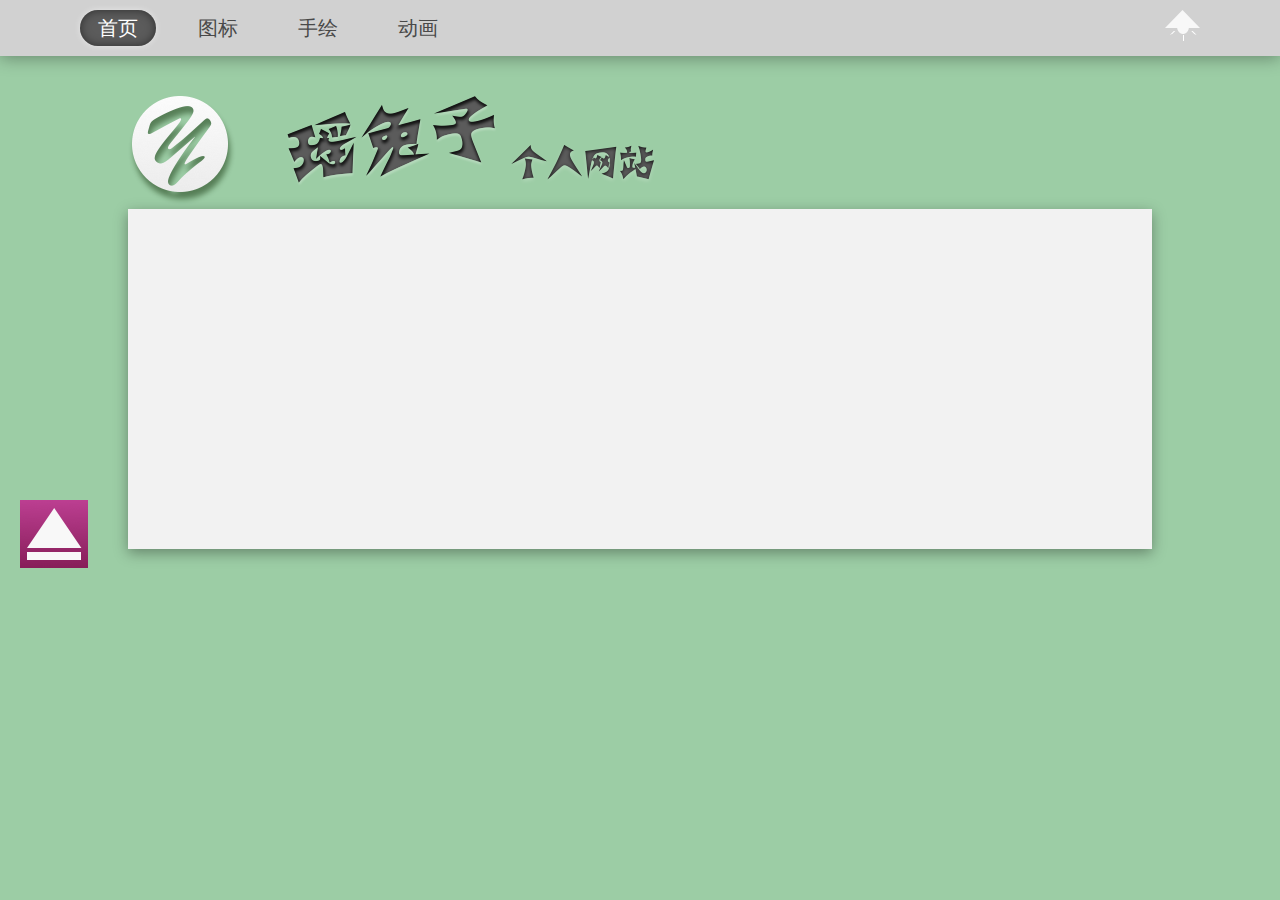
==== html/index.html @ 1ae6d63e "增加图片" ====
<!DOCTYPE html>
<html lang="en">
<head>
	<meta charset="UTF-8">
	<title>瑶兔子的草</title>
<link rel="stylesheet" type="text/css" href="../css/body.css">
</head>
<body>
	<div id="up-btn"><img src="../pic/up-btn.png"" alt=""></div>
	<nav id="banner">
		<div class="a1"><a href="#">首页</a></div>
		<div class="a2"><a href="#">图标</a></div>
		<div class="a3"><a href="#">手绘</a></div>
		<div class="a4"><a href="#">动画</a></div>
		<img id="light" src="../pic/light-on.png" alt="">
	</nav><!-- banner结束 -->


	<div id="head"><!-- head开始 -->
		<div class="logo"><img src="../pic/lit-logo.png" alt=""></div>
		<div class="name"><img src="../pic/name.png" alt=""></div>
		<div  class="name-2"><img src="../pic/name-2.png" alt=""></div>
		<div class="show">
			<img src="" alt="">
		</div>
	</div><!-- head结束 -->
</body>
</html>
---- css/body.css ----
* {
  margin: 0;
  padding: 0; }

body {
  font-family: 'Times New Roman',Microsoft YaHei;
  background: #9CCDA5;
  color: #fff; }

#up-btn {
  position: fixed;
  left: 20px;
  top: 500px; }

#banner {
  background-color: #D1D1D1;
  width: auto;
  height: 56px;
  padding-left: 70px;
  padding-right: 70px;
  box-shadow: 0px 2px 16px 0px rgba(0, 0, 0, 0.34);
  z-index: 100; }
  #banner div {
    display: inline-block;
    margin: 10px;
    height: 36px;
    line-height: 36px;
    width: 76px;
    border-radius: 20px;
    text-align: center; }
    #banner div a {
      text-decoration: none;
      color: #494949;
      font-size: 20px; }
  #banner div:hover, #banner .a1 {
    background: #5B5B5B;
    box-shadow: 0px 0px 6px 0px rgba(255, 255, 255, 0.5), inset 0px 0px 10px 0px rgba(0, 0, 0, 0.5);
    background-color: #5B5B5B; }
    #banner div:hover a, #banner .a1 a {
      color: #fff; }
  #banner img {
    float: right;
    margin: 10px; }

#head {
  height: 527px;
  width: 1024px;
  margin: 0 auto;
  z-index: 1; }
  #head .logo {
    float: left;
    margin-top: 40px;
    margin-left: 0px;
    overflow: hidden; }
  #head .name {
    float: left;
    margin-top: 40px;
    margin-left: 50px; }
  #head .name-2 {
    float: left;
    margin-top: 87px;
    margin-left: 10px; }
  #head .show {
    clear: both;
    height: 340px;
    width: auto;
    top: 280px;
    background: #F2F2F2;
    box-shadow: 0px 4px 13px 0px rgba(0, 0, 0, 0.35); }

/*# sourceMappingURL=body.css.map */
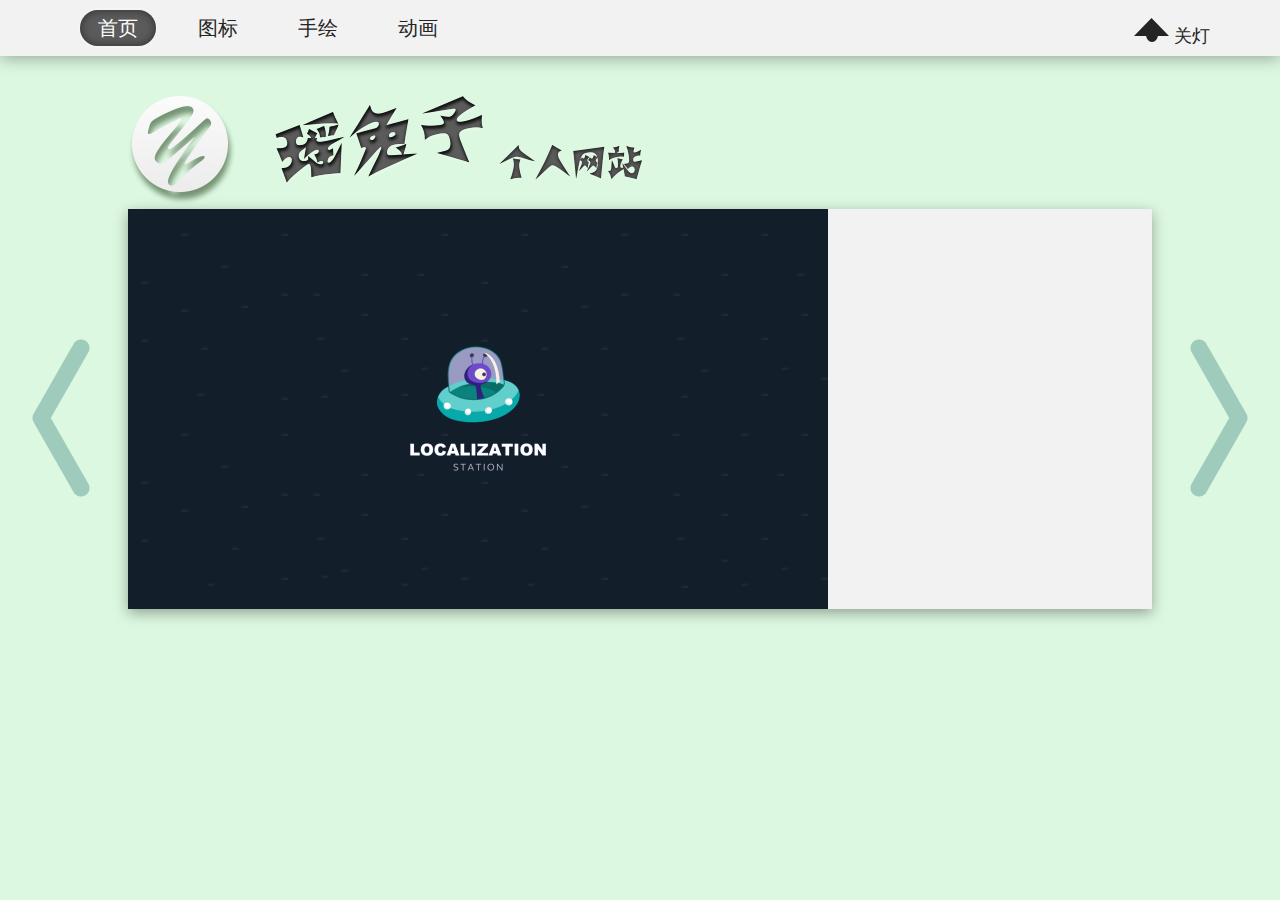
==== commit 5aea1c8f: "头部主体部分" ====
--- a/html/index.html
+++ b/html/index.html
@@ -4,15 +4,29 @@
 	<meta charset="UTF-8">
 	<title>瑶兔子的草</title>
 <link rel="stylesheet" type="text/css" href="../css/body.css">
+<script>
+	function $(id){
+  return getElementById('id');
+	}
+	window.onload = function(){
+		if (scrollTop>screenHeight) {
+			$(up-btn).style.display="block";
+		}
+	}
+</script>
 </head>
 <body>
-	<div id="up-btn"><img src="../pic/up-btn.png"" alt=""></div>
+<!-- 上升按钮
+ -->	<div id="up-btn"><img src="../pic/up-btn.png"" alt=""></div>
+
+
+
 	<nav id="banner">
 		<div class="a1"><a href="#">首页</a></div>
 		<div class="a2"><a href="#">图标</a></div>
 		<div class="a3"><a href="#">手绘</a></div>
 		<div class="a4"><a href="#">动画</a></div>
-		<img id="light" src="../pic/light-on.png" alt="">
+		<a class = "clos-lit" href="#"><img id="light" src="../pic/light-off.png" alt=""><span>关灯</span></a>
 	</nav><!-- banner结束 -->
 
 
@@ -20,9 +34,15 @@
 		<div class="logo"><img src="../pic/lit-logo.png" alt=""></div>
 		<div class="name"><img src="../pic/name.png" alt=""></div>
 		<div  class="name-2"><img src="../pic/name-2.png" alt=""></div>
+		<div class="crap">
+		<img class = "left-btn" src="../pic/left-btn.png" alt="">
+		
+		<img class = "right-btn" src="../pic/right-btn.png" alt="">
 		<div class="show">
-			<img src="" alt="">
+			<img src="../pic/alien-boat.gif" alt="" height="400px">
 		</div>
+		</div>
+
 	</div><!-- head结束 -->
 </body>
 </html>--- a/css/body.css
+++ b/css/body.css
@@ -4,16 +4,15 @@
 
 body {
   font-family: 'Times New Roman',Microsoft YaHei;
-  background: #9CCDA5;
+  background: #DCF8E1;
   color: #fff; }
 
 #up-btn {
   position: fixed;
-  left: 20px;
-  top: 500px; }
+  display: none; }
 
 #banner {
-  background-color: #D1D1D1;
+  background-color: #F2F2F2;
   width: auto;
   height: 56px;
   padding-left: 70px;
@@ -30,7 +29,7 @@
     text-align: center; }
     #banner div a {
       text-decoration: none;
-      color: #494949;
+      color: #242424;
       font-size: 20px; }
   #banner div:hover, #banner .a1 {
     background: #5B5B5B;
@@ -38,34 +37,53 @@
     background-color: #5B5B5B; }
     #banner div:hover a, #banner .a1 a {
       color: #fff; }
-  #banner img {
+  #banner .clos-lit {
     float: right;
-    margin: 10px; }
+    color: #242424;
+    text-decoration: none;
+    line-height: 56px;
+    overflow: hidden;
+    height: 56px;
+    font-size: 18px;
+    padding-top: 8px;
+    padding-bottom: 10px; }
+    #banner .clos-lit img {
+      margin-right: 5px; }
 
 #head {
   height: 527px;
-  width: 1024px;
   margin: 0 auto;
   z-index: 1; }
   #head .logo {
     float: left;
     margin-top: 40px;
-    margin-left: 0px;
+    margin-left: 10%;
     overflow: hidden; }
   #head .name {
     float: left;
     margin-top: 40px;
-    margin-left: 50px; }
+    margin-left: 3%; }
   #head .name-2 {
     float: left;
     margin-top: 87px;
     margin-left: 10px; }
-  #head .show {
+  #head .crap {
     clear: both;
-    height: 340px;
-    width: auto;
-    top: 280px;
-    background: #F2F2F2;
-    box-shadow: 0px 4px 13px 0px rgba(0, 0, 0, 0.35); }
+    position: relative; }
+    #head .crap .show {
+      overflow: hidden;
+      height: 400px;
+      width: 80%;
+      margin: 0 auto;
+      background: #F2F2F2;
+      box-shadow: 0px 4px 13px 0px rgba(0, 0, 0, 0.35); }
+      #head .crap .show img {
+        margin: 0 auto; }
+  #head .left-btn {
+    float: left;
+    padding: 130px 2.5%; }
+  #head .right-btn {
+    float: right;
+    padding: 130px 2.5%; }
 
 /*# sourceMappingURL=body.css.map */
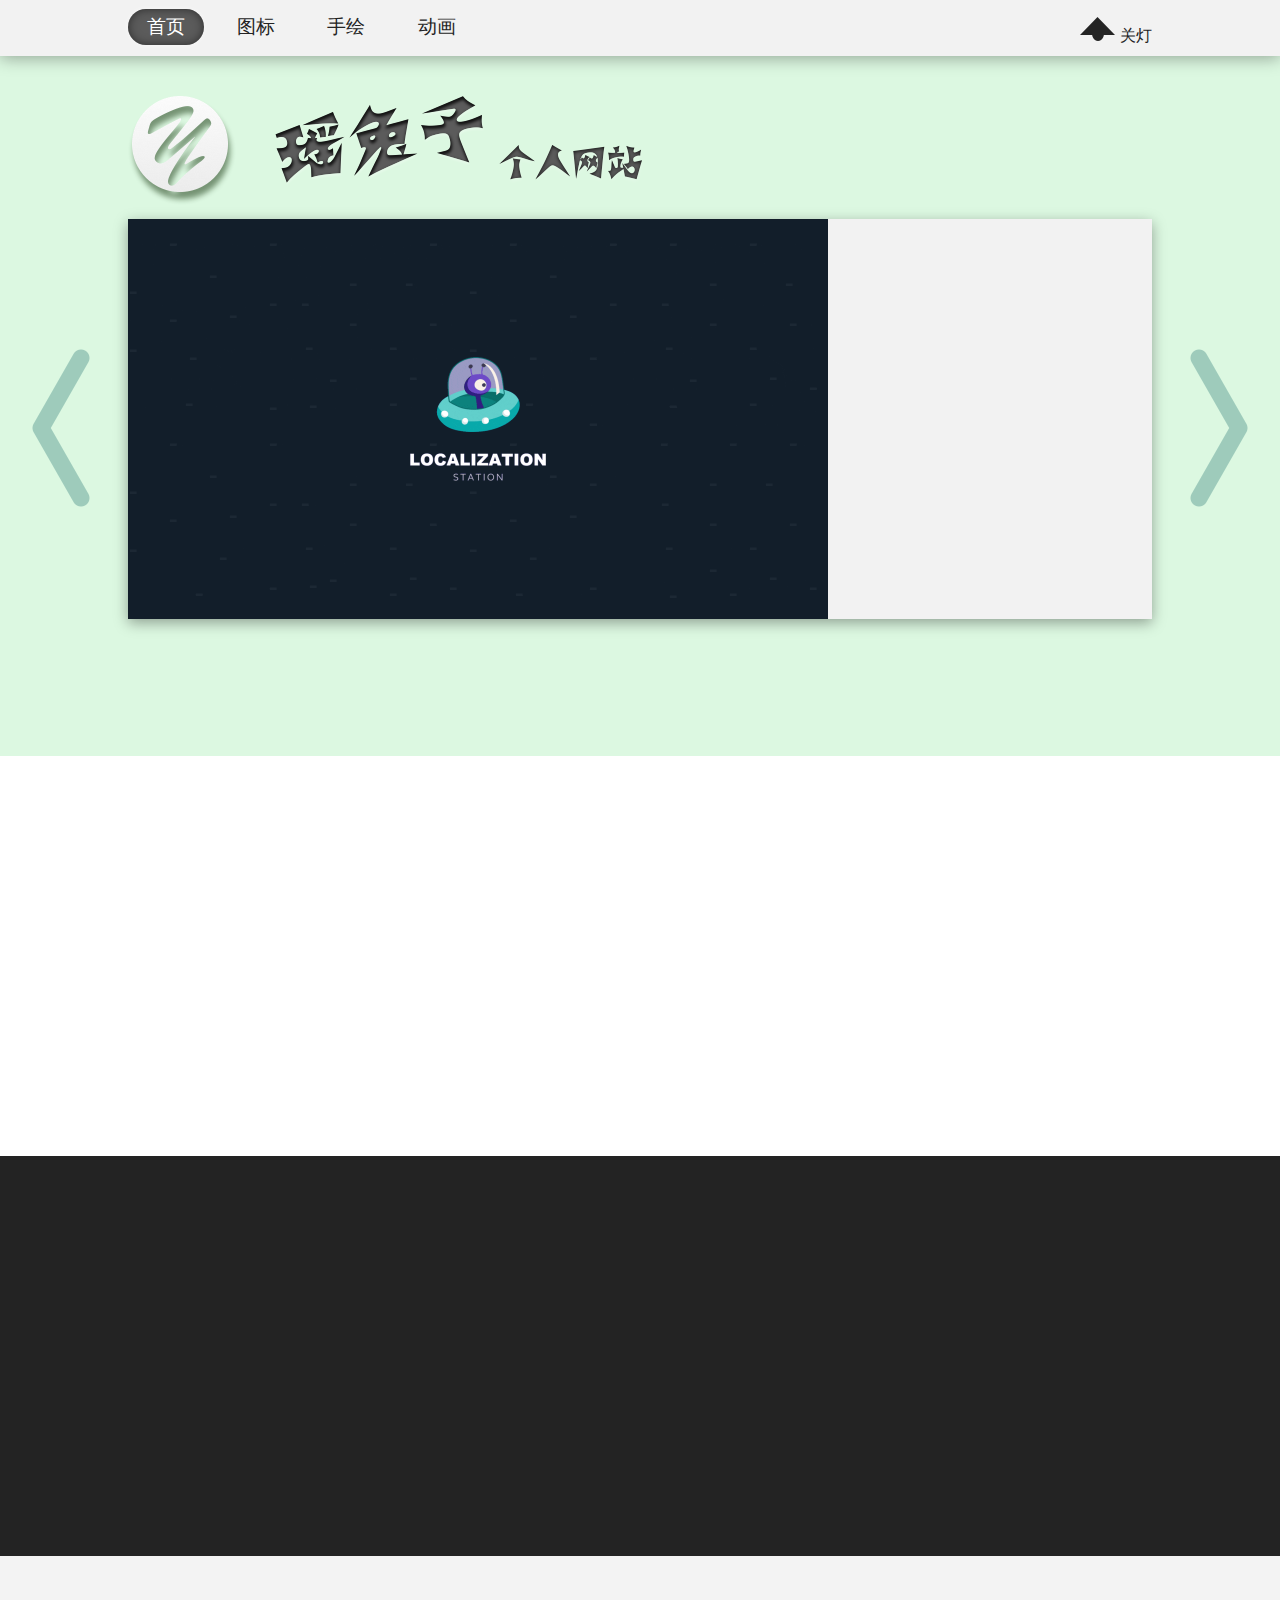
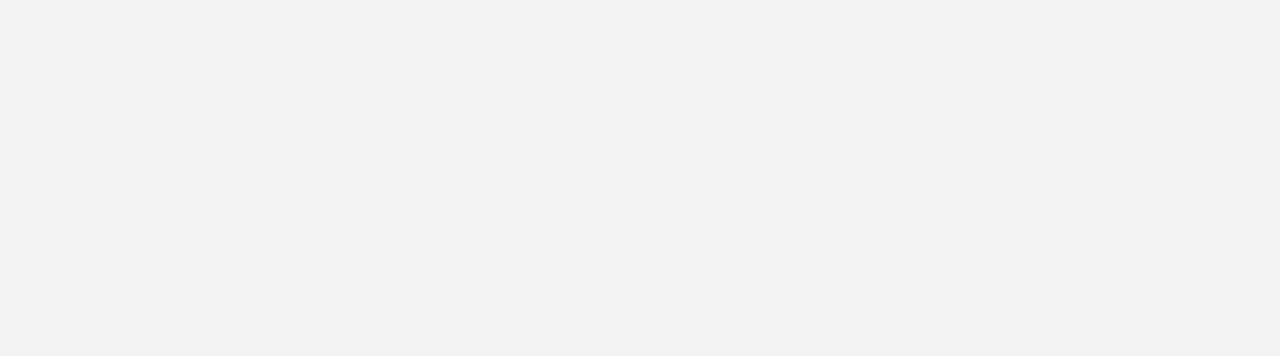
==== commit ceaeebc3: "修改网站名字" ====
--- a/html/index.html
+++ b/html/index.html
@@ -1,16 +1,27 @@
 <!DOCTYPE html>
 <html lang="en">
 <head>
-	<meta charset="UTF-8">
-	<title>瑶兔子的草</title>
+	<meta charset="UTF-8" >
+	<meta content="吴瑶，瑶兔子，个人网站，个人博客，绘画，制图，美工，浙工大，web前端开发，html5，css，ps,sketch" name="Keywords">
+	<meta name="viewport" content="width=device-width, initial-scale=1" />  
+	
 <link rel="stylesheet" type="text/css" href="../css/body.css">
+
+<link rel="stylesheet" type="text/css" media="screen and (max-device-width: 600px)"  
+  href="../css/min.css" /> 
+<link rel="stylesheet" type="text/css" media="screen and (min-width: 600px) and (max-device-width: 980px)"  
+ href="../css/mid.css" />
+<link        rel="shortcut icon" href="favicon.ico" /> 
+
+
+<title>瑶兔子Zone</title>
+
 <script>
 	function $(id){
   return getElementById('id');
 	}
 	window.onload = function(){
-		if (scrollTop>screenHeight) {
-			$(up-btn).style.display="block";
+		alert("document.body.clientWidth");
 		}
 	}
 </script>
@@ -35,14 +46,32 @@
 		<div class="name"><img src="../pic/name.png" alt=""></div>
 		<div  class="name-2"><img src="../pic/name-2.png" alt=""></div>
 		<div class="crap">
-		<img class = "left-btn" src="../pic/left-btn.png" alt="">
-		
-		<img class = "right-btn" src="../pic/right-btn.png" alt="">
-		<div class="show">
-			<img src="../pic/alien-boat.gif" alt="" height="400px">
-		</div>
+			<img class = "left-btn" src="../pic/left-btn.png" alt="">
+			
+			<img class = "right-btn" src="../pic/right-btn.png" alt="">
+			<div class="show">
+				<img src="../pic/alien-boat.gif" alt="" height="400px">
+			</div>
 		</div>
 
 	</div><!-- head结束 -->
-</body>
+
+<!-- 	第一部分开始-->	
+ 	<section id="sec-1">
+		
+	</section>
+<!-- 第一部分结束-->
+
+<!-- 	第二部分开始-->	
+ 	<section id="sec-2">
+		
+	</section>
+<!-- 第二部分结束-->
+
+<!-- 	第三部分开始-->	
+ 	<section id="sec-3">
+		
+	</section>
+<!-- 第三部分结束-->
+ </body>
 </html>--- a/css/body.css
+++ b/css/body.css
@@ -1,6 +1,9 @@
 * {
   margin: 0;
   padding: 0; }
+
+img, object {
+  max-width: 100%; }
 
 body {
   font-family: 'Times New Roman',Microsoft YaHei;
@@ -15,13 +18,14 @@
   background-color: #F2F2F2;
   width: auto;
   height: 56px;
-  padding-left: 70px;
-  padding-right: 70px;
+  line-height: 56px;
+  padding-left: 10%;
+  padding-right: 10%;
   box-shadow: 0px 2px 16px 0px rgba(0, 0, 0, 0.34);
   z-index: 100; }
   #banner div {
     display: inline-block;
-    margin: 10px;
+    margin-right: 1%;
     height: 36px;
     line-height: 36px;
     width: 76px;
@@ -30,7 +34,7 @@
     #banner div a {
       text-decoration: none;
       color: #242424;
-      font-size: 20px; }
+      font-size: 1.2rem; }
   #banner div:hover, #banner .a1 {
     background: #5B5B5B;
     box-shadow: 0px 0px 6px 0px rgba(255, 255, 255, 0.5), inset 0px 0px 10px 0px rgba(0, 0, 0, 0.5);
@@ -44,14 +48,14 @@
     line-height: 56px;
     overflow: hidden;
     height: 56px;
-    font-size: 18px;
+    font-size: 100%;
     padding-top: 8px;
     padding-bottom: 10px; }
     #banner .clos-lit img {
       margin-right: 5px; }
 
 #head {
-  height: 527px;
+  height: 700px;
   margin: 0 auto;
   z-index: 1; }
   #head .logo {
@@ -69,12 +73,13 @@
     margin-left: 10px; }
   #head .crap {
     clear: both;
-    position: relative; }
+    position: relative;
+    top: 10px; }
     #head .crap .show {
       overflow: hidden;
       height: 400px;
       width: 80%;
-      margin: 0 auto;
+      margin: 0px auto;
       background: #F2F2F2;
       box-shadow: 0px 4px 13px 0px rgba(0, 0, 0, 0.35); }
       #head .crap .show img {
@@ -86,4 +91,19 @@
     float: right;
     padding: 130px 2.5%; }
 
+#sec-1 {
+  height: 400px;
+  width: auto;
+  background-color: #fff; }
+
+#sec-2 {
+  height: 400px;
+  width: auto;
+  background-color: #232323; }
+
+#sec-3 {
+  height: 400px;
+  width: auto;
+  background-color: #F3F3F3; }
+
 /*# sourceMappingURL=body.css.map */
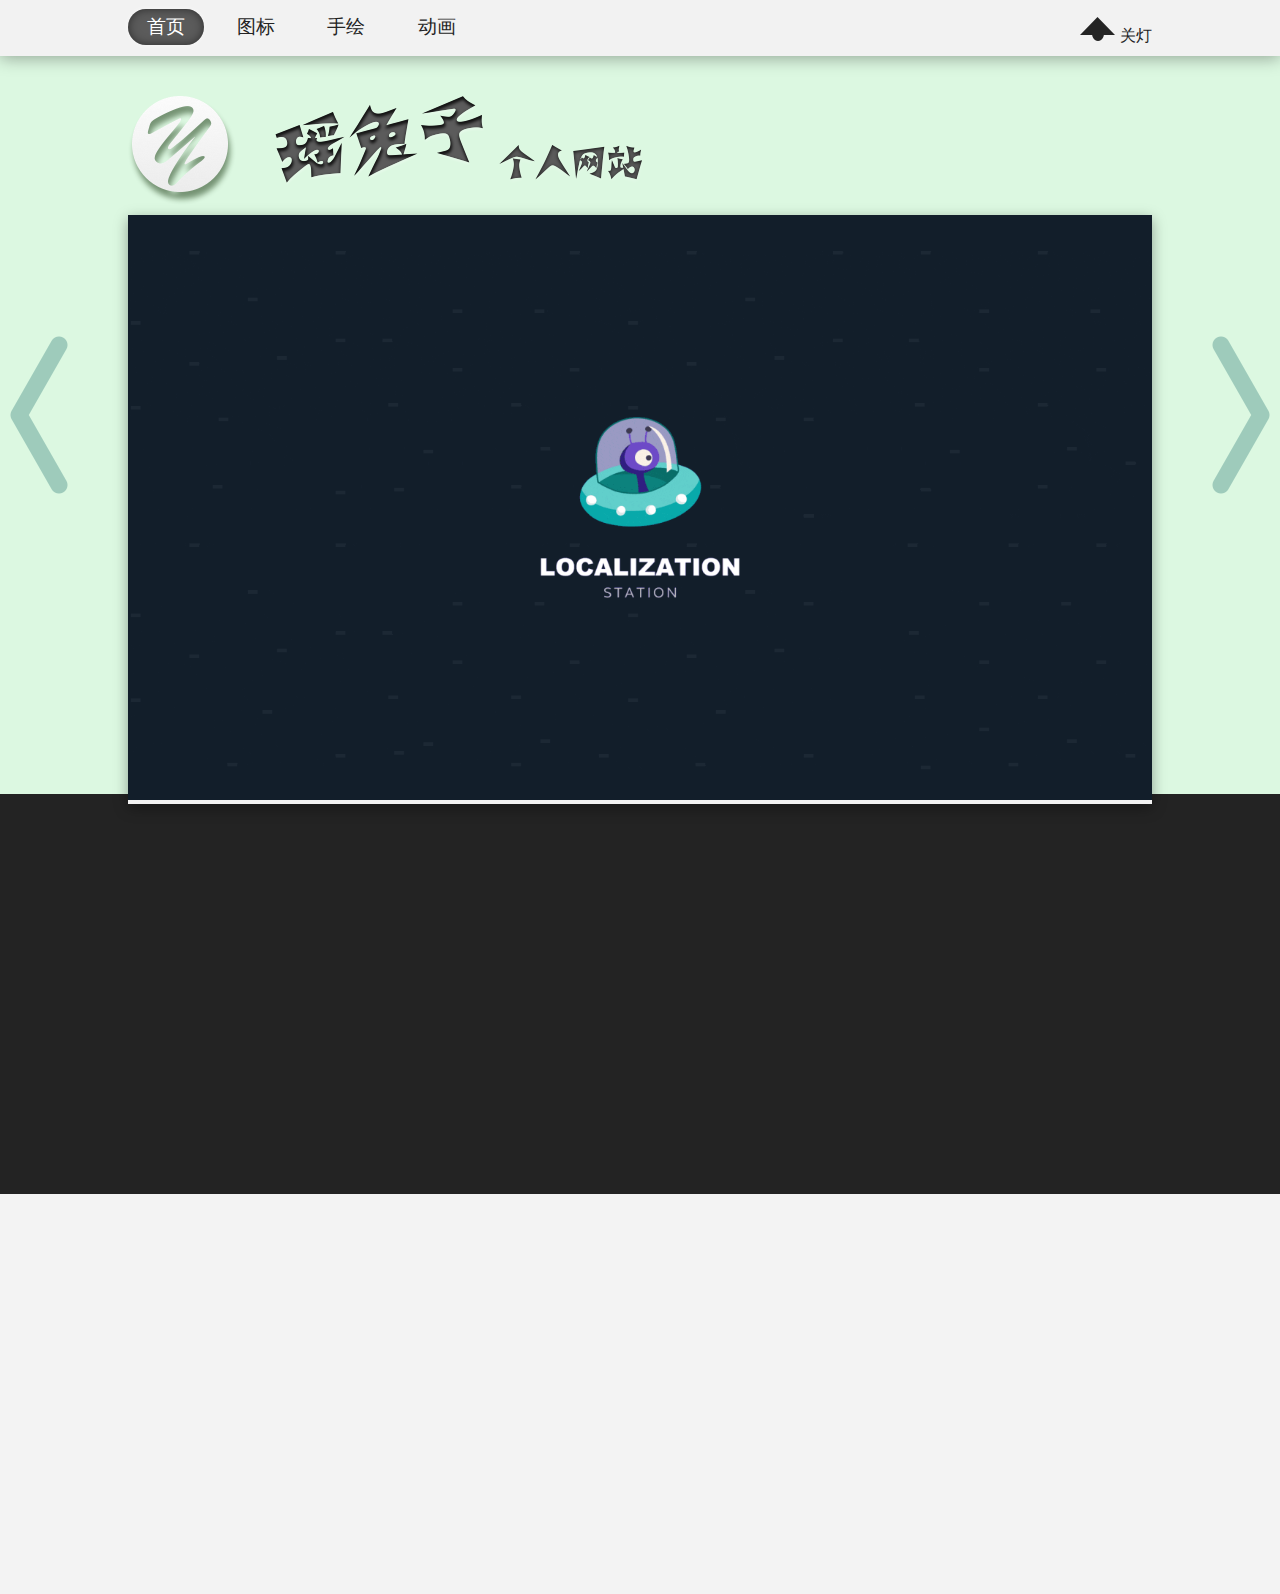
==== commit a7636fa1: "手机自适应效果" ====
--- a/html/index.html
+++ b/html/index.html
@@ -3,28 +3,65 @@
 <head>
 	<meta charset="UTF-8" >
 	<meta content="吴瑶，瑶兔子，个人网站，个人博客，绘画，制图，美工，浙工大，web前端开发，html5，css，ps,sketch" name="Keywords">
-	<meta name="viewport" content="width=device-width, initial-scale=1" />  
+	<meta name="viewport" content="width=device-width, initial-scale=1, maximum-scale=1, user-scalable=no"> 
 	
 <link rel="stylesheet" type="text/css" href="../css/body.css">
 
-<link rel="stylesheet" type="text/css" media="screen and (max-device-width: 600px)"  
-  href="../css/min.css" /> 
-<link rel="stylesheet" type="text/css" media="screen and (min-width: 600px) and (max-device-width: 980px)"  
- href="../css/mid.css" />
+<!-- <link rel="stylesheet" type="text/css" media="screen and (min-device-width: 601px)"  
+  href="../css/body.css" /> 
+ -->
 <link        rel="shortcut icon" href="favicon.ico" /> 
+<style>
+/*适应小屏幕*/
+	@media screen and (max-width: 600px){
+	
+		#banner{
+			padding-left:5px;
+			padding-right:5px;
+			}	
+						
+		#banner div{
+					width: 40px;
+					margin-right: 0;}
 
+		#banner div a{
+					font-size: 1rem;}
+		#light{
+			width:20px;
+			height: auto;
+		}
+
+    .logo{
+    	width:20%;
+			height: auto;	
+    }
+		.name,.name-2{
+			width:30%;
+			height: auto;	
+		}
+
+		#head .logo{
+			margin-top: 10px;
+			margin-left:2%;
+		}
+		#head .name{
+			margin-top: 30px;
+			margin-left:2%;
+		}
+		#head .name-2{
+			margin-top: 30px;
+			margin-left:2%;
+		}
+		#sec-1 .left-btn,#sec-1 .right-btn{
+			display: none;
+		}
+
+}
+</style>
 
 <title>瑶兔子Zone</title>
 
-<script>
-	function $(id){
-  return getElementById('id');
-	}
-	window.onload = function(){
-		alert("document.body.clientWidth");
-		}
-	}
-</script>
+
 </head>
 <body>
 <!-- 上升按钮
@@ -42,23 +79,18 @@
 
 
 	<div id="head"><!-- head开始 -->
-		<div class="logo"><img src="../pic/lit-logo.png" alt=""></div>
-		<div class="name"><img src="../pic/name.png" alt=""></div>
-		<div  class="name-2"><img src="../pic/name-2.png" alt=""></div>
-		<div class="crap">
-			<img class = "left-btn" src="../pic/left-btn.png" alt="">
-			
-			<img class = "right-btn" src="../pic/right-btn.png" alt="">
-			<div class="show">
-				<img src="../pic/alien-boat.gif" alt="" height="400px">
-			</div>
+		<img class="logo" src="../pic/lit-logo.png" alt="">
+		<img class="name" src="../pic/name.png" alt="">
+		<img class="name-2" src="../pic/name-2.png" alt="">
 		</div>
-
 	</div><!-- head结束 -->
 
 <!-- 	第一部分开始-->	
  	<section id="sec-1">
-		
+			<img class = "left-btn" src="../pic/left-btn.png" alt="">
+			<img class = "right-btn" src="../pic/right-btn.png" alt="">
+			<div class="show">
+				<img src="../pic/alien-boat.gif" alt="" >
 	</section>
 <!-- 第一部分结束-->
 
--- a/css/body.css
+++ b/css/body.css
@@ -3,6 +3,7 @@
   padding: 0; }
 
 img, object {
+  width: auto;
   max-width: 100%; }
 
 body {
@@ -26,9 +27,9 @@
   #banner div {
     display: inline-block;
     margin-right: 1%;
+    width: 76px;
     height: 36px;
     line-height: 36px;
-    width: 76px;
     border-radius: 20px;
     text-align: center; }
     #banner div a {
@@ -55,7 +56,7 @@
       margin-right: 5px; }
 
 #head {
-  height: 700px;
+  height: 100px;
   margin: 0 auto;
   z-index: 1; }
   #head .logo {
@@ -71,30 +72,30 @@
     float: left;
     margin-top: 87px;
     margin-left: 10px; }
-  #head .crap {
-    clear: both;
-    position: relative;
-    top: 10px; }
-    #head .crap .show {
-      overflow: hidden;
-      height: 400px;
-      width: 80%;
-      margin: 0px auto;
-      background: #F2F2F2;
-      box-shadow: 0px 4px 13px 0px rgba(0, 0, 0, 0.35); }
-      #head .crap .show img {
-        margin: 0 auto; }
-  #head .left-btn {
-    float: left;
-    padding: 130px 2.5%; }
-  #head .right-btn {
-    float: right;
-    padding: 130px 2.5%; }
 
 #sec-1 {
-  height: 400px;
-  width: auto;
-  background-color: #fff; }
+  clear: both;
+  position: relative;
+  top: 10px; }
+  #sec-1 .show {
+    overflow: hidden;
+    height: auto;
+    width: 80%;
+    margin: 0px auto;
+    background: #F2F2F2;
+    box-shadow: 0px 4px 13px 0px rgba(0, 0, 0, 0.35); }
+    #sec-1 .show img {
+      margin: 0 auto; }
+
+.left-btn {
+  position: absolute;
+  left: 10px;
+  margin-top: 121px; }
+
+.right-btn {
+  position: absolute;
+  right: 10px;
+  margin-top: 121px; }
 
 #sec-2 {
   height: 400px;
--- a/css/body.css
+++ b/css/body.css
@@ -3,6 +3,7 @@
   padding: 0; }
 
 img, object {
+  width: auto;
   max-width: 100%; }
 
 body {
@@ -26,9 +27,9 @@
   #banner div {
     display: inline-block;
     margin-right: 1%;
+    width: 76px;
     height: 36px;
     line-height: 36px;
-    width: 76px;
     border-radius: 20px;
     text-align: center; }
     #banner div a {
@@ -55,7 +56,7 @@
       margin-right: 5px; }
 
 #head {
-  height: 700px;
+  height: 100px;
   margin: 0 auto;
   z-index: 1; }
   #head .logo {
@@ -71,30 +72,30 @@
     float: left;
     margin-top: 87px;
     margin-left: 10px; }
-  #head .crap {
-    clear: both;
-    position: relative;
-    top: 10px; }
-    #head .crap .show {
-      overflow: hidden;
-      height: 400px;
-      width: 80%;
-      margin: 0px auto;
-      background: #F2F2F2;
-      box-shadow: 0px 4px 13px 0px rgba(0, 0, 0, 0.35); }
-      #head .crap .show img {
-        margin: 0 auto; }
-  #head .left-btn {
-    float: left;
-    padding: 130px 2.5%; }
-  #head .right-btn {
-    float: right;
-    padding: 130px 2.5%; }
 
 #sec-1 {
-  height: 400px;
-  width: auto;
-  background-color: #fff; }
+  clear: both;
+  position: relative;
+  top: 10px; }
+  #sec-1 .show {
+    overflow: hidden;
+    height: auto;
+    width: 80%;
+    margin: 0px auto;
+    background: #F2F2F2;
+    box-shadow: 0px 4px 13px 0px rgba(0, 0, 0, 0.35); }
+    #sec-1 .show img {
+      margin: 0 auto; }
+
+.left-btn {
+  position: absolute;
+  left: 10px;
+  margin-top: 121px; }
+
+.right-btn {
+  position: absolute;
+  right: 10px;
+  margin-top: 121px; }
 
 #sec-2 {
   height: 400px;
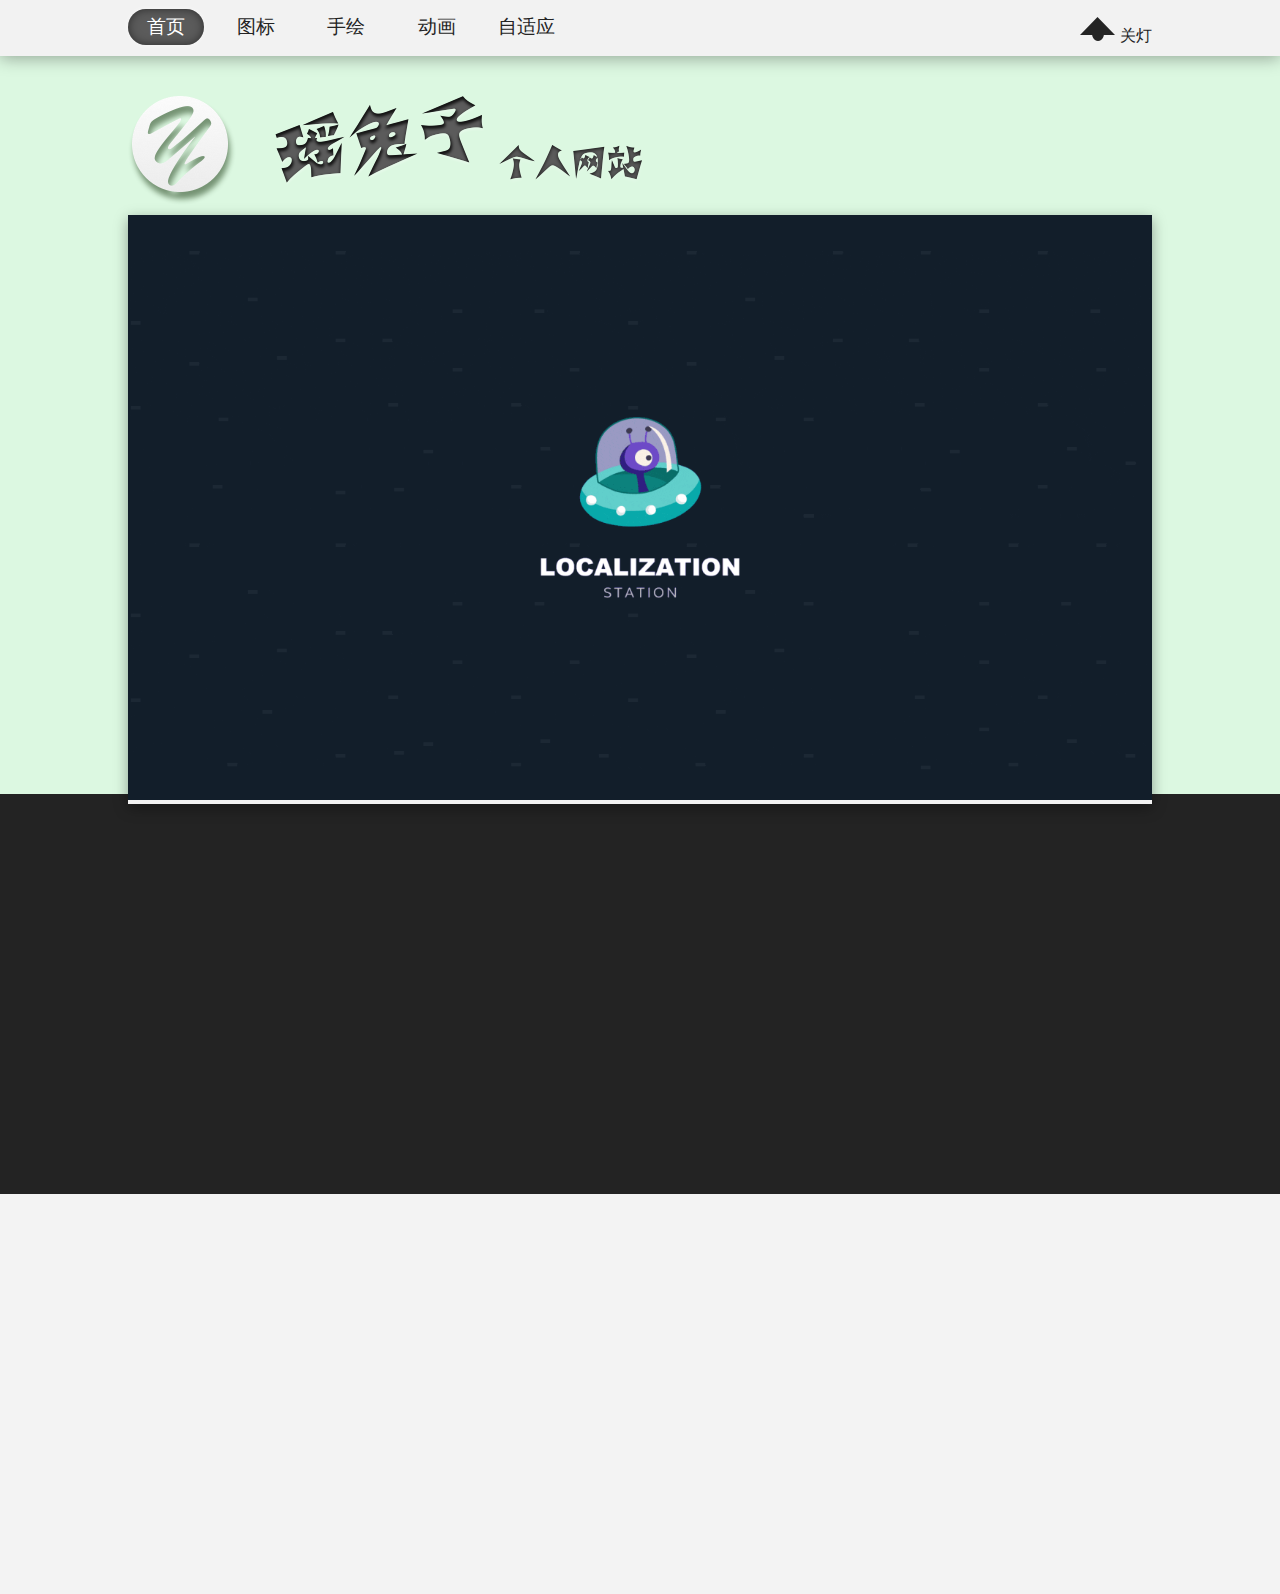
==== commit 2609aa02: "增加bootstrap JQ" ====
--- a/html/index.html
+++ b/html/index.html
@@ -5,6 +5,8 @@
 	<meta content="吴瑶，瑶兔子，个人网站，个人博客，绘画，制图，美工，浙工大，web前端开发，html5，css，ps,sketch" name="Keywords">
 	<meta name="viewport" content="width=device-width, initial-scale=1, maximum-scale=1, user-scalable=no"> 
 	
+	<title>瑶兔子Zone</title>
+
 <link rel="stylesheet" type="text/css" href="../css/body.css">
 
 <!-- <link rel="stylesheet" type="text/css" media="screen and (min-device-width: 601px)"  
@@ -45,21 +47,19 @@
 			margin-left:2%;
 		}
 		#head .name{
-			margin-top: 30px;
+			margin-top: 28px;
 			margin-left:2%;
 		}
 		#head .name-2{
-			margin-top: 30px;
+			margin-top: 28px;
 			margin-left:2%;
 		}
-		#sec-1 .left-btn,#sec-1 .right-btn{
-			display: none;
-		}
+		
 
 }
 </style>
 
-<title>瑶兔子Zone</title>
+
 
 
 </head>
@@ -74,6 +74,7 @@
 		<div class="a2"><a href="#">图标</a></div>
 		<div class="a3"><a href="#">手绘</a></div>
 		<div class="a4"><a href="#">动画</a></div>
+		<div class="a5"><a href="html/bootstrap.html">自适应</a></div>
 		<a class = "clos-lit" href="#"><img id="light" src="../pic/light-off.png" alt=""><span>关灯</span></a>
 	</nav><!-- banner结束 -->
 
@@ -87,8 +88,7 @@
 
 <!-- 	第一部分开始-->	
  	<section id="sec-1">
-			<img class = "left-btn" src="../pic/left-btn.png" alt="">
-			<img class = "right-btn" src="../pic/right-btn.png" alt="">
+			
 			<div class="show">
 				<img src="../pic/alien-boat.gif" alt="" >
 	</section>
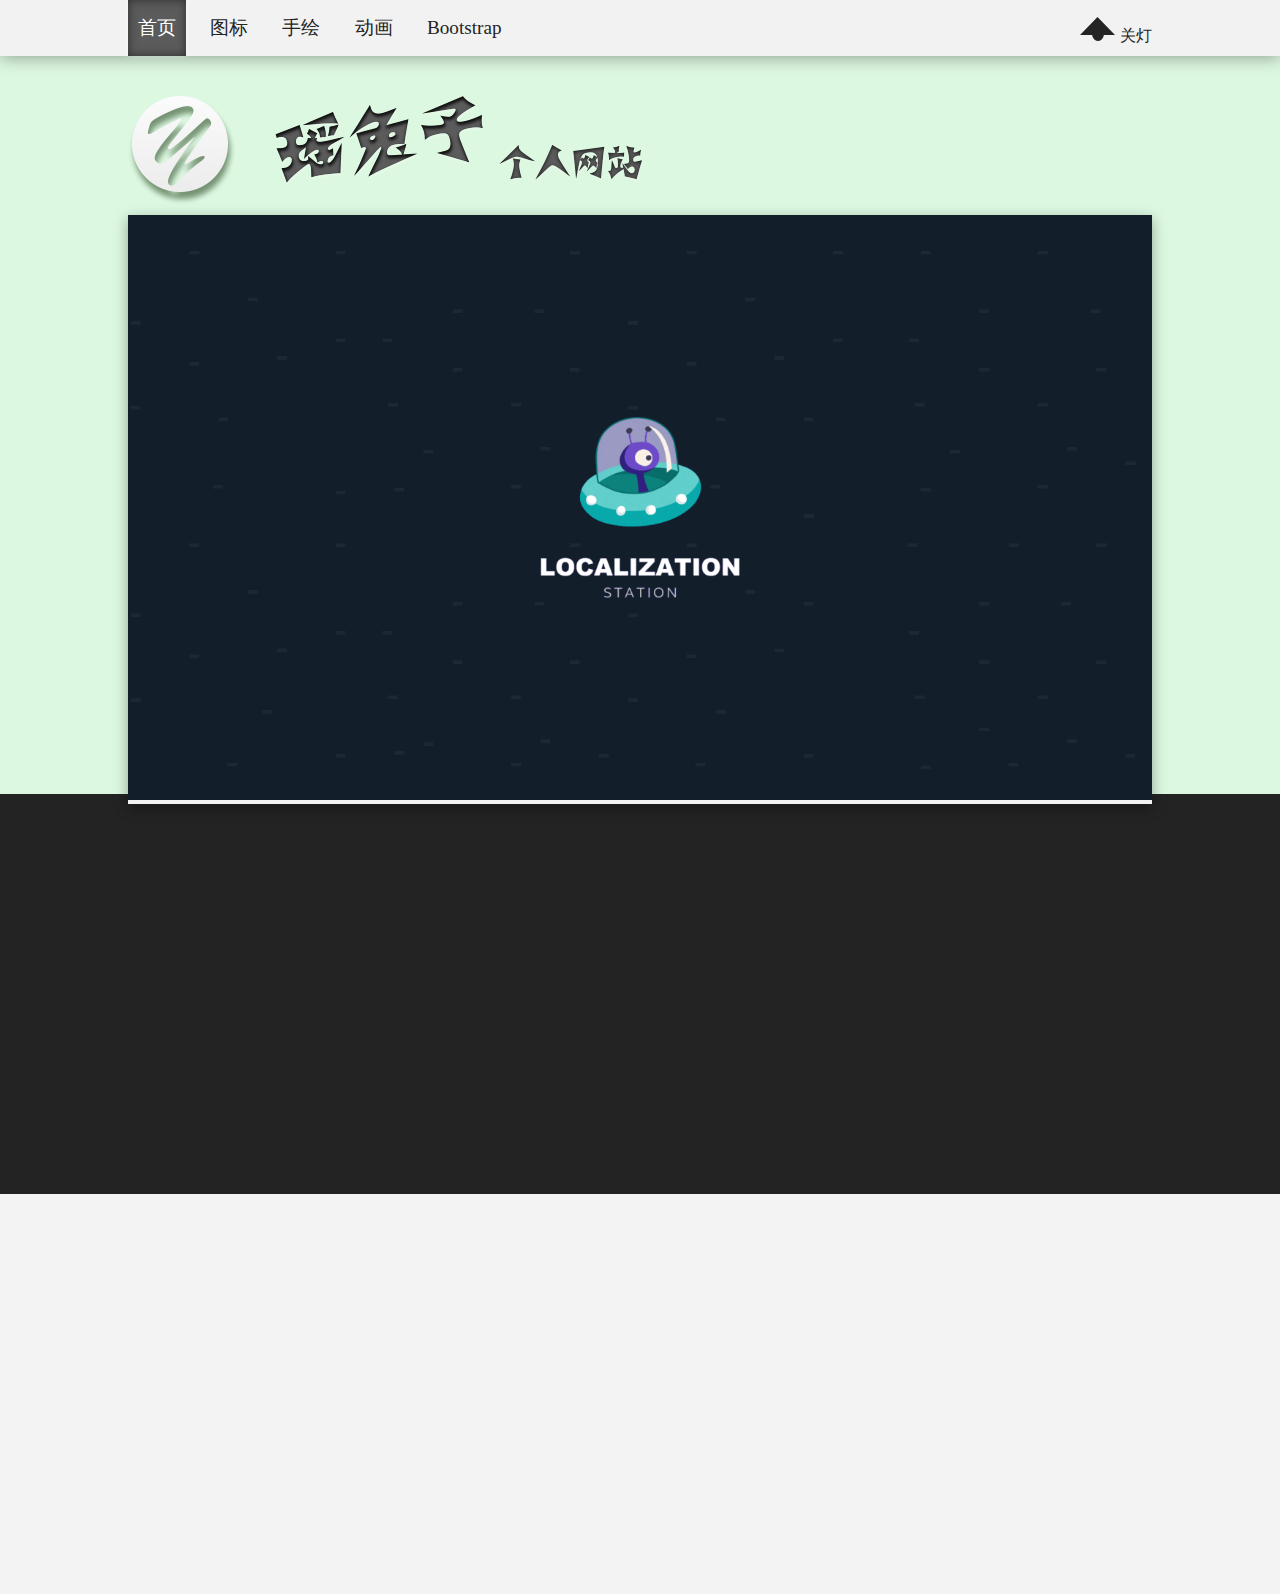
==== commit 3541b5fa: "更改jq位置 主页面标题大小微调" ====
--- a/html/index.html
+++ b/html/index.html
@@ -12,7 +12,7 @@
 <!-- <link rel="stylesheet" type="text/css" media="screen and (min-device-width: 601px)"  
   href="../css/body.css" /> 
  -->
-<link        rel="shortcut icon" href="favicon.ico" /> 
+<link        rel="shortcut icon" href="favicon.ico" /> <!-- 标题栏图标 -->
 <style>
 /*适应小屏幕*/
 	@media screen and (max-width: 600px){
@@ -23,7 +23,7 @@
 			}	
 						
 		#banner div{
-					width: 40px;
+					padding:0 5px;
 					margin-right: 0;}
 
 		#banner div a{
@@ -74,7 +74,7 @@
 		<div class="a2"><a href="#">图标</a></div>
 		<div class="a3"><a href="#">手绘</a></div>
 		<div class="a4"><a href="#">动画</a></div>
-		<div class="a5"><a href="html/bootstrap.html">自适应</a></div>
+		<div class="a5"><a href="../html/bootstrap.html">Bootstrap</a></div>
 		<a class = "clos-lit" href="#"><img id="light" src="../pic/light-off.png" alt=""><span>关灯</span></a>
 	</nav><!-- banner结束 -->
 
--- a/css/body.css
+++ b/css/body.css
@@ -26,11 +26,11 @@
   z-index: 100; }
   #banner div {
     display: inline-block;
+    padding: 0 10px;
     margin-right: 1%;
-    width: 76px;
-    height: 36px;
-    line-height: 36px;
-    border-radius: 20px;
+    width: auto;
+    height: 56px;
+    line-height: 56px;
     text-align: center; }
     #banner div a {
       text-decoration: none;
@@ -87,16 +87,6 @@
     #sec-1 .show img {
       margin: 0 auto; }
 
-.left-btn {
-  position: absolute;
-  left: 10px;
-  margin-top: 121px; }
-
-.right-btn {
-  position: absolute;
-  right: 10px;
-  margin-top: 121px; }
-
 #sec-2 {
   height: 400px;
   width: auto;
--- a/css/body.css
+++ b/css/body.css
@@ -26,11 +26,11 @@
   z-index: 100; }
   #banner div {
     display: inline-block;
+    padding: 0 10px;
     margin-right: 1%;
-    width: 76px;
-    height: 36px;
-    line-height: 36px;
-    border-radius: 20px;
+    width: auto;
+    height: 56px;
+    line-height: 56px;
     text-align: center; }
     #banner div a {
       text-decoration: none;
@@ -87,16 +87,6 @@
     #sec-1 .show img {
       margin: 0 auto; }
 
-.left-btn {
-  position: absolute;
-  left: 10px;
-  margin-top: 121px; }
-
-.right-btn {
-  position: absolute;
-  right: 10px;
-  margin-top: 121px; }
-
 #sec-2 {
   height: 400px;
   width: auto;
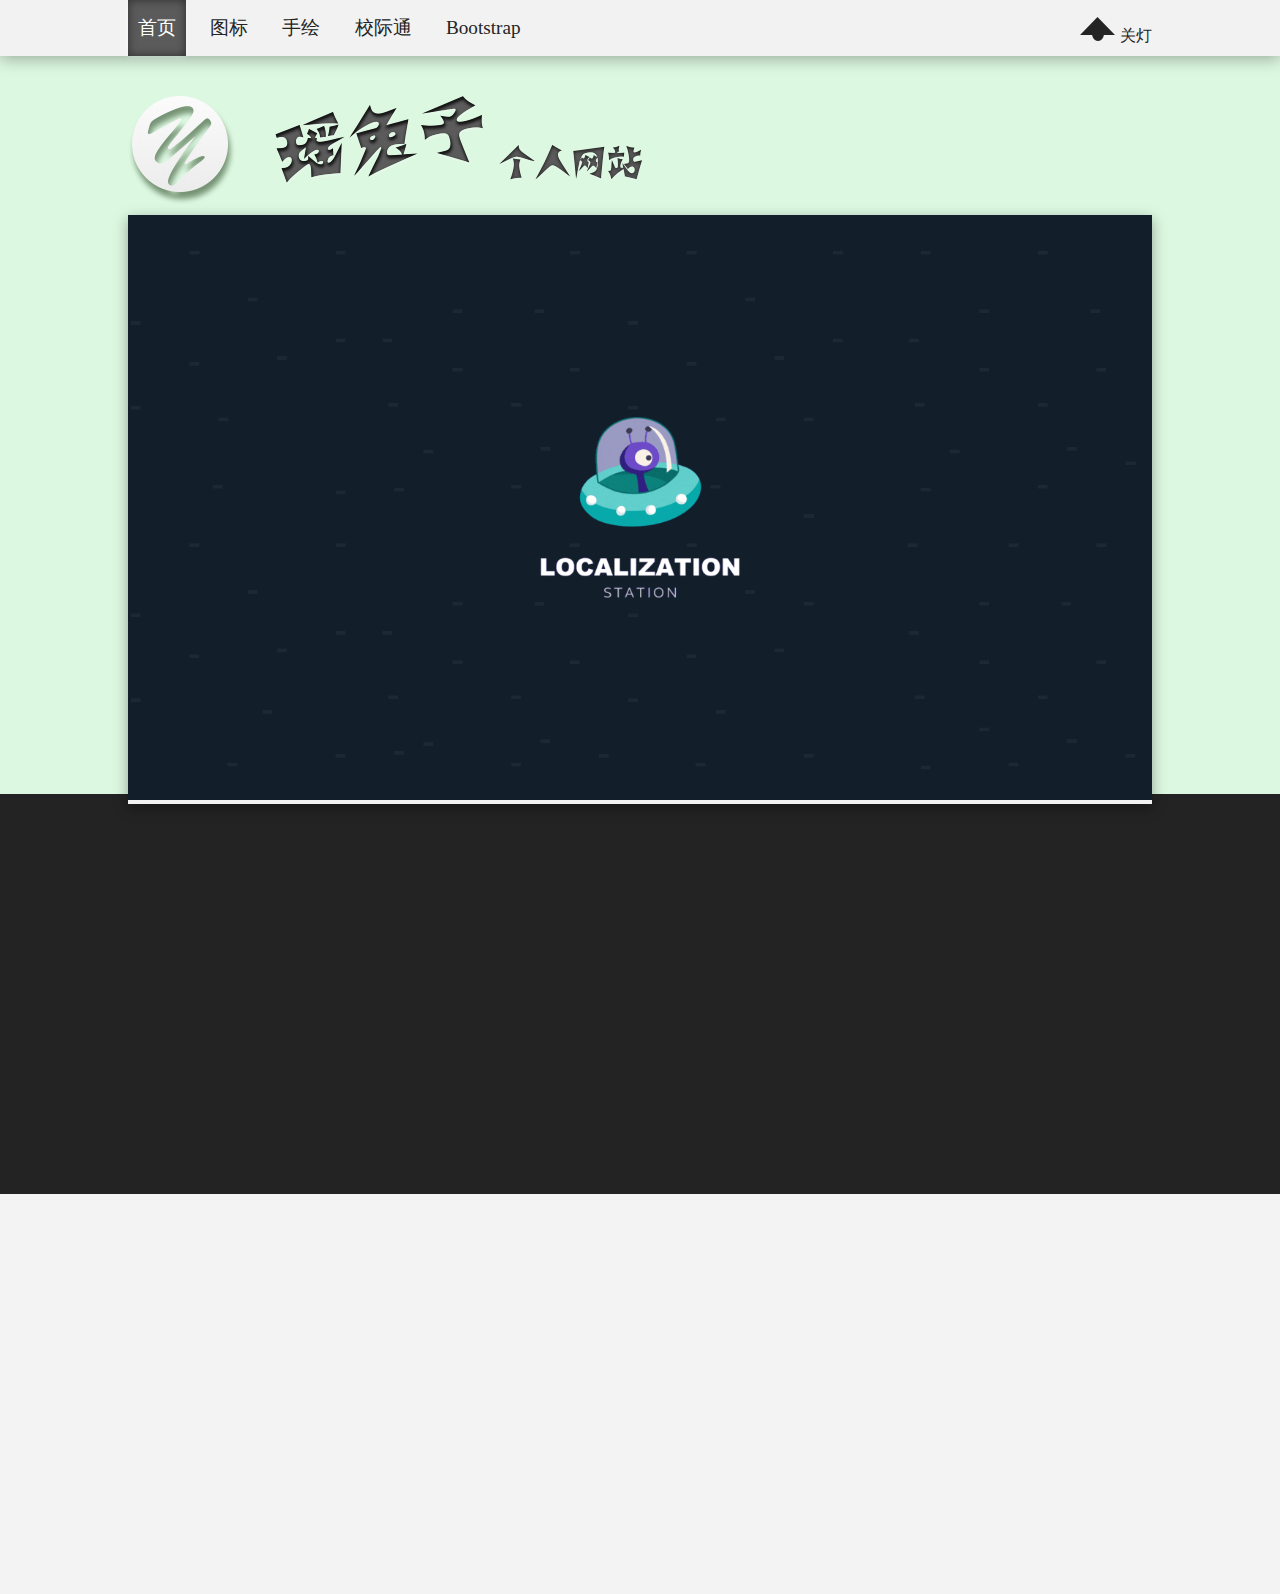
==== commit 4d14ffdf: "增加校际通网页，图片" ====
--- a/html/index.html
+++ b/html/index.html
@@ -73,7 +73,7 @@
 		<div class="a1"><a href="#">首页</a></div>
 		<div class="a2"><a href="#">图标</a></div>
 		<div class="a3"><a href="#">手绘</a></div>
-		<div class="a4"><a href="#">动画</a></div>
+		<div class="a4"><a href="../html/xiaojitong.html">校际通</a></div>
 		<div class="a5"><a href="../html/bootstrap.html">Bootstrap</a></div>
 		<a class = "clos-lit" href="#"><img id="light" src="../pic/light-off.png" alt=""><span>关灯</span></a>
 	</nav><!-- banner结束 -->
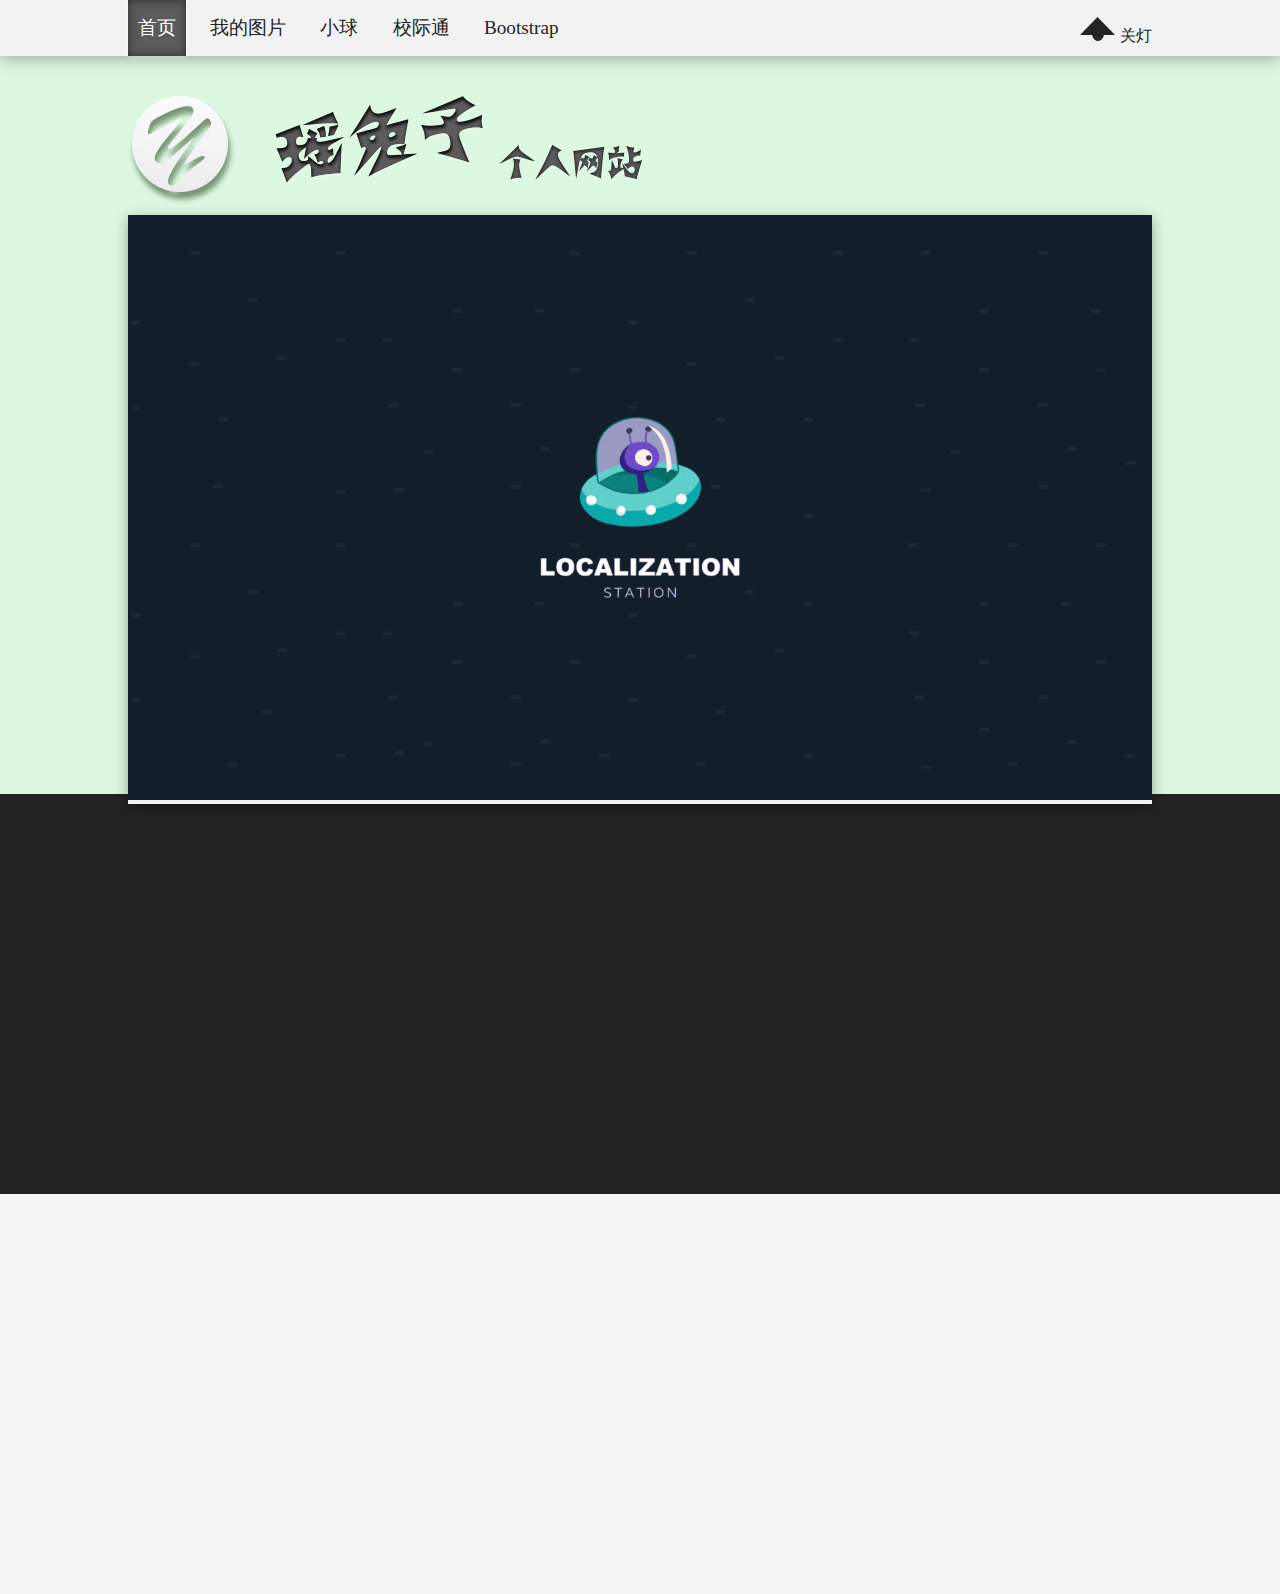
==== commit fcc2f53d: "添加图片、页面" ====
--- a/html/index.html
+++ b/html/index.html
@@ -71,8 +71,8 @@
 
 	<nav id="banner">
 		<div class="a1"><a href="#">首页</a></div>
-		<div class="a2"><a href="#">图标</a></div>
-		<div class="a3"><a href="#">手绘</a></div>
+		<div class="a2"><a href="../html/My-Pic.html">我的图片</a></div>
+		<div class="a3"><a href="../html/s-ball.html">小球</a></div>
 		<div class="a4"><a href="../html/xiaojitong.html">校际通</a></div>
 		<div class="a5"><a href="../html/bootstrap.html">Bootstrap</a></div>
 		<a class = "clos-lit" href="#"><img id="light" src="../pic/light-off.png" alt=""><span>关灯</span></a>
